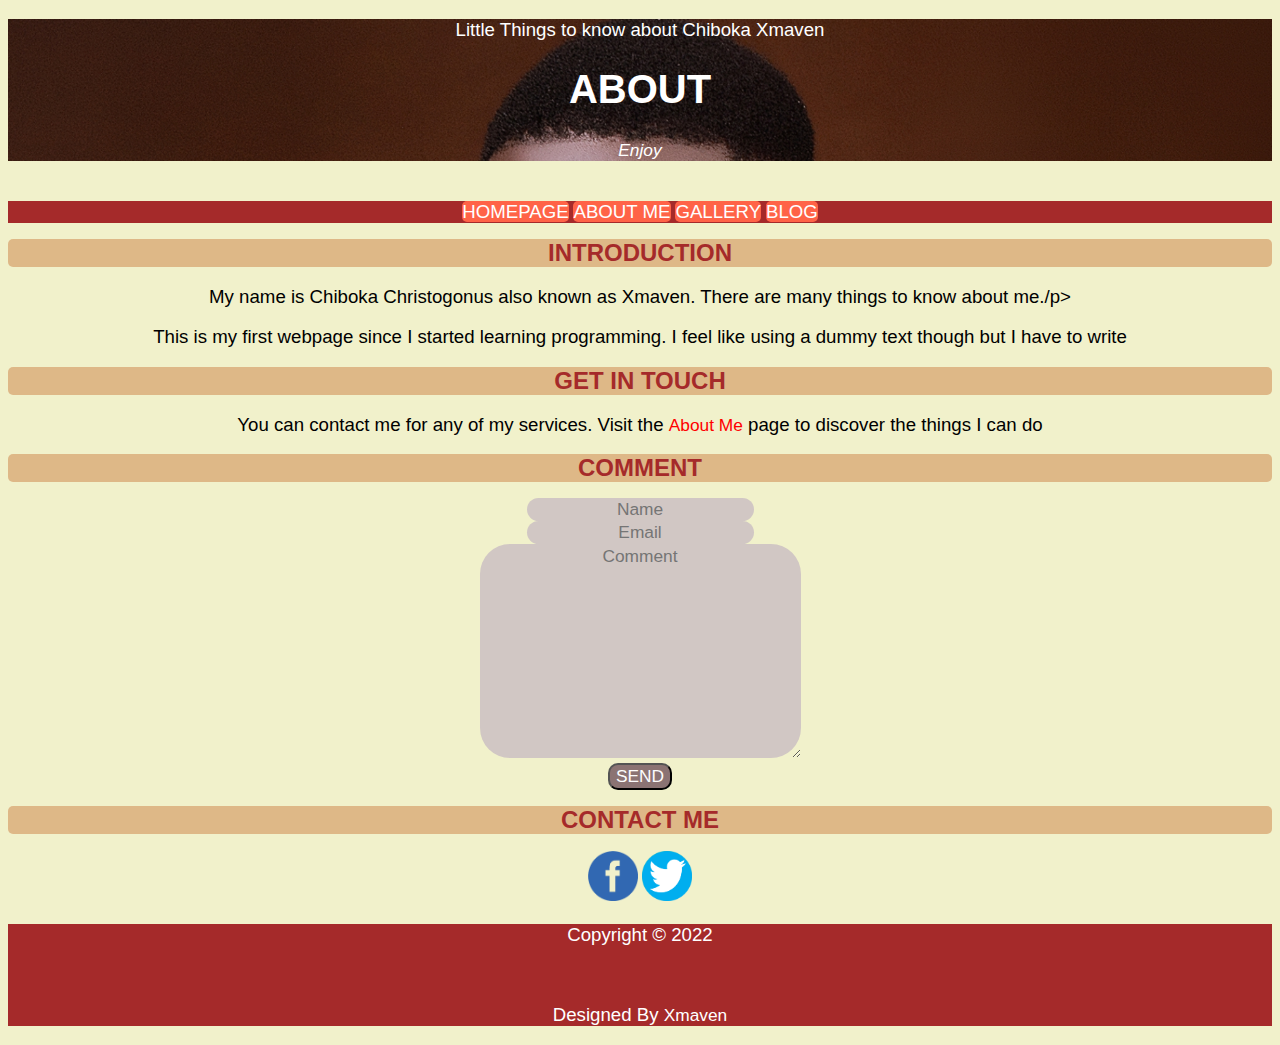
==== about.html @ e0880940 "Add files via upload" ====
<!DOCTYPE html>
<html lang="en">

<head>
    <meta charset="UTF-8">
    <meta http-equiv="X-UA-Compatible" content="IE=edge">
    <meta name="viewport" content="width=device-width, initial-scale=1.0">
    <title>MY SITE</title>
    <link rel="stylesheet" href="style.css" />
</head>

<body>
    <!-- Header -->
    <div id="header">
        <header>
            <p>Little Things to know about Chiboka Xmaven</p>
            <h1 class="main">ABOUT</h1>
            <p><em>Enjoy</em></p>
        </header>
    </div>
    <br>
    <!-- Categories -->
    <div>
        <a href="index.html" class="category">Homepage</a>
        <a href="about.html" class="category">About Me</a>
        <a href="gallery.html" class="category">Gallery</a>
        <a href="https://kitotrend.com" class="category">Blog</a>
    </div>
    <!--  Intro-->
    <h1 class="head">INTRODUCTION</h1>
    <p>My name is Chiboka Christogonus also known as Xmaven. There are many things to know about me./p>
        <p>This is my first webpage since I started learning programming. I feel like using a dummy text though but I have to write</p>
        <!-- Get in Touch -->
        <h1 class="head">Get In Touch</h1>
        <p>You can contact me for any of my services. Visit the <a href="about.html" class="about">about me</a> page to discover the things I can do</p>
        <!-- Comment -->
        <h1 class="head">Comment</h1>
        <input name="Name" placeholder="Name" type="text" class="text" />
        <br>
        <input name="Email" placeholder="Email" type="email" class="text" />
        <br>
        <textarea name="Comment" placeholder="Comment" type="text" cols="30" rows="10" class="text"></textarea>
        <br>
        <input type="submit" value="SEND" class="submit" />

        <!-- Contact -->
        <h1 class="head">Contact Me</h1>
        <a href="https://www.facebook.com/chrismaven.chiboka"><img src="./SeekPng.com_government-icon-png_2657650.png" alt="facebook" width="50px"></a>
        <a href="https://mobile.twitter.com/ren_xmaven"><img src="./pngkey.com-twitter-logo-png-transparent-27646.png" alt="twitter" width="50px"></a>
        <!-- footer -->
        <div>
            <footer>
                <p>Copyright &copy; 2022</p>
                <br>
                <p>Designed By <span>Xmaven</span></p>
            </footer>
        </div>

</body>

</html>
---- style.css ----
* {
    font-family: Arial, Helvetica, sans-serif;
    font-size: 13pt;
    text-align: center;
}

p {
    font-size: 14pt;
}

body {
    background-color: rgb(241, 241, 203);
}

#header {
    background-image: url(./headerr.jpg);
    color: rgb(255, 255, 255);
    background-size: cover;
    text-align: center;
}

#header img {
    display: block;
    width: 80px;
    margin: auto;
}

.main {
    font-size: 30pt;
    font-family: Impact, Haettenschweiler, 'Arial Narrow Bold', sans-serif;
    color: white;
}

h1 {
    color: brown;
    text-align: center;
}

div {
    background-color: brown;
    color: white;
    text-align: center;
}

.category {
    text-decoration: none;
    color: white;
    text-transform: uppercase;
    background-color: tomato;
    font-size: 14pt;
    border-radius: 5px;
    font-family: -apple-system, BlinkMacSystemFont, 'Segoe UI', Roboto, Oxygen, Ubuntu, Cantarell, 'Open Sans', 'Helvetica Neue', sans-serif;
}

.head {
    background-color: burlywood;
    font-size: 18pt;
    border-radius: 5px;
    font-family: 'Gill Sans', 'Gill Sans MT', Calibri, 'Trebuchet MS', sans-serif;
    text-transform: uppercase;
}

.about {
    text-decoration: none;
    color: red;
    text-transform: capitalize;
}

.submit {
    background-color: rgb(139, 115, 115);
    border-radius: 10px;
    color: rgb(252, 252, 252);
}

.text {
    border: brown;
    border-radius: 30px;
    border-width: 20pt;
    background-color: rgb(209, 199, 196);
    border-spacing: 20pt;
}
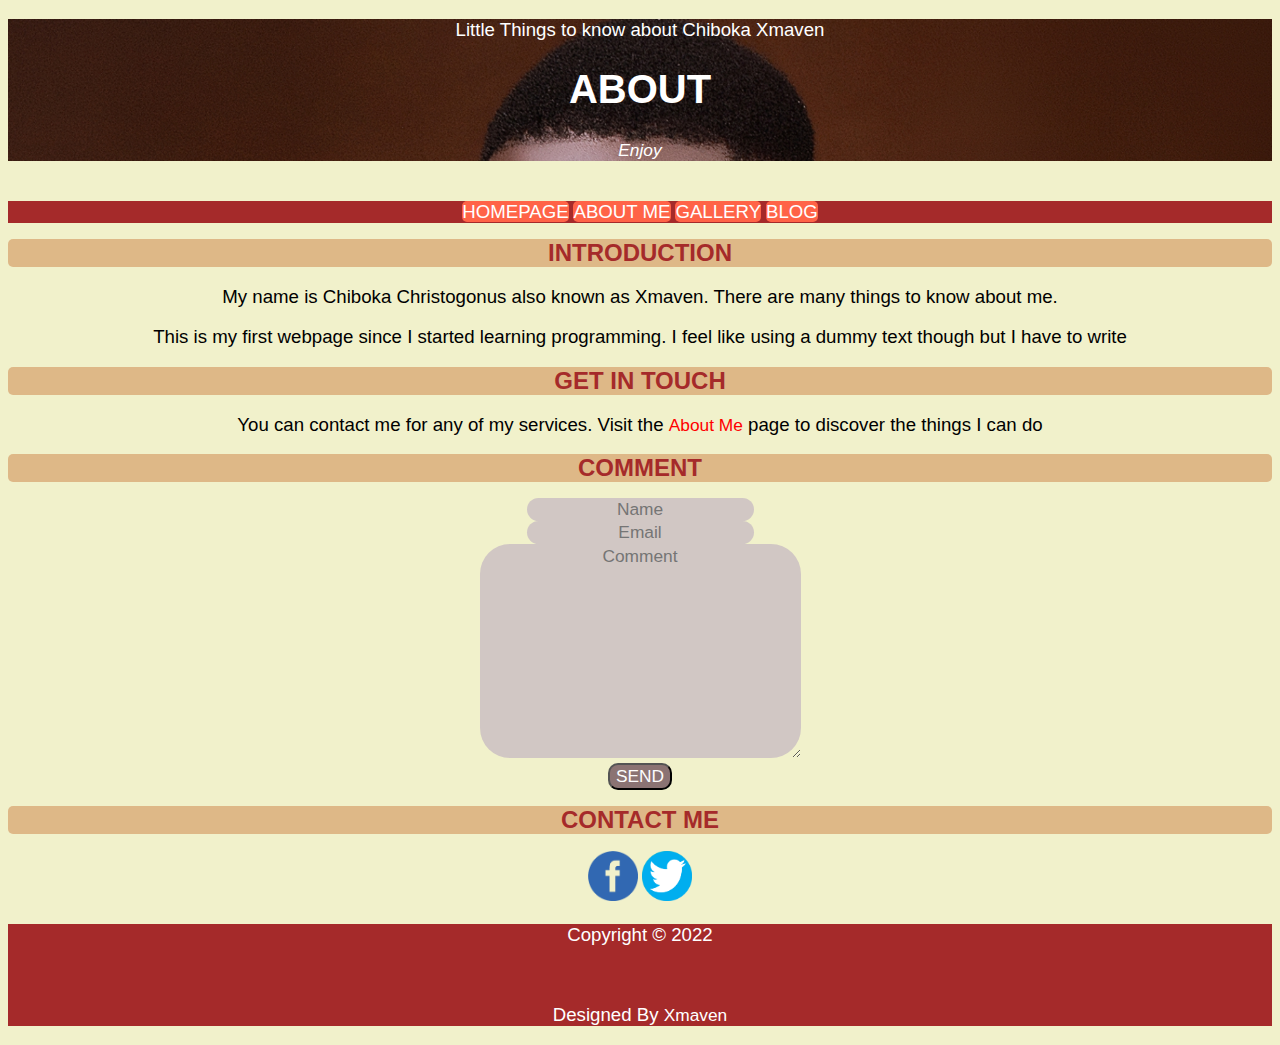
==== commit 00567e9b: "Update about.html" ====
--- a/about.html
+++ b/about.html
@@ -28,7 +28,7 @@
     </div>
     <!--  Intro-->
     <h1 class="head">INTRODUCTION</h1>
-    <p>My name is Chiboka Christogonus also known as Xmaven. There are many things to know about me./p>
+    <p>My name is Chiboka Christogonus also known as Xmaven. There are many things to know about me.</p>
         <p>This is my first webpage since I started learning programming. I feel like using a dummy text though but I have to write</p>
         <!-- Get in Touch -->
         <h1 class="head">Get In Touch</h1>
@@ -58,4 +58,4 @@
 
 </body>
 
-</html>+</html>
